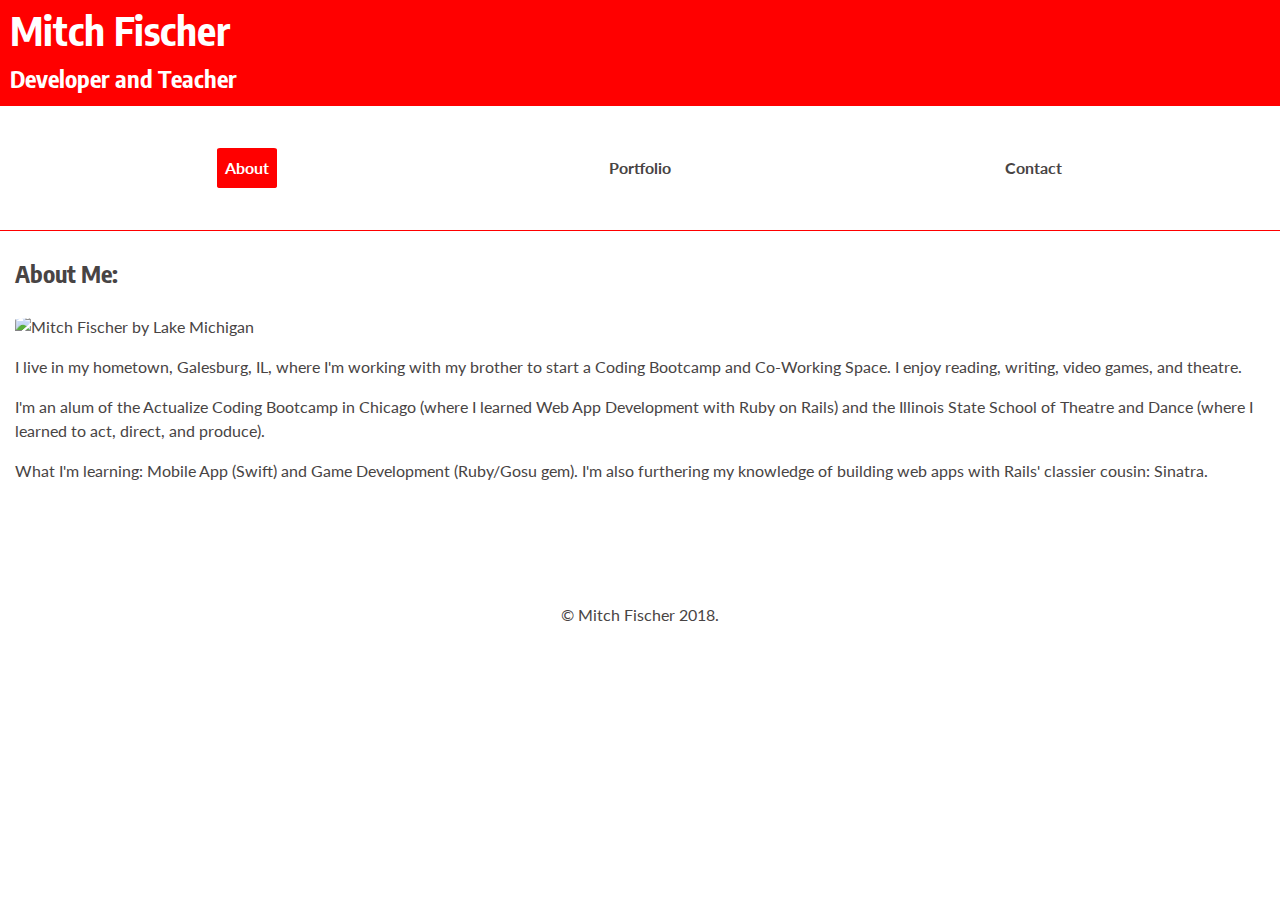
==== index.html @ 7ebfcbd5 "First Commit" ====
<!DOCTYPE html>
<html>
	<head>
		<title>Mitch Fischer | About Me</title>
		<meta charset="utf-8">
		<link href="https://fonts.googleapis.com/css?family=Encode+Sans+Condensed|Lato" rel="stylesheet">
		<link rel="stylesheet" href="https://use.fontawesome.com/releases/v5.1.0/css/all.css" integrity="sha384-lKuwvrZot6UHsBSfcMvOkWwlCMgc0TaWr+30HWe3a4ltaBwTZhyTEggF5tJv8tbt" crossorigin="anonymous">
		<link rel="stylesheet" type="text/css" href="css/normalize.css">
		<link rel="stylesheet" type="text/css" href="css/styles.css">
	</head>

	<body>
		<header>
			<h1>Mitch Fischer</h1>
			<h2>Developer and Teacher</h2>

			<nav>
				<ul>
					<li><a href="index.html" class="selected">About</a></li>
					<li><a href="portfolio.html">Portfolio</a></li>
					<li><a href="contact.html">Contact</a></li>
				</ul>
			</nav>
		</header>

		<main>
			<section id="about-me">
				<h3>About Me:</h3>
				<img src="images/mitch-lake-michigan.png" alt="Mitch Fischer by Lake Michigan" title="Mitch Fischer by Lake Michigan">
				<p>I live in my hometown, Galesburg, IL, where I'm working with my brother to start a Coding Bootcamp and Co-Working Space. I enjoy reading, writing, video games, and theatre.</p>
				<p>I'm an alum of the Actualize Coding Bootcamp in Chicago (where I learned Web App Development with Ruby on Rails) and the Illinois State School of Theatre and Dance (where I learned to act, direct, and produce).</p>
				<p>What I'm learning: Mobile App (Swift) and Game Development (Ruby/Gosu gem). I'm also furthering my knowledge of building web apps with Rails' classier cousin: Sinatra.</p>
			</section>
		</main>

		<footer>
			<p>&copy; Mitch Fischer 2018.</p>
		</footer>
	</body>
</html>
---- css/styles.css ----
img { 
	max-width: 100%;
}

body {
	font-size: 16px;
	font-family: 'Lato', sans-serif;
	line-height: 1.5;
}

a {
	text-decoration: none;
	font-size: 1em;
}

p {
	font-size: 1em;
}

h1, h2, h3 {
	font-family: 'Encode Sans Condensed', sans-serif;
	font-weight: bold;
}

h1 {
	font-size: 2.5em;
}

h2, h3 {
	font-size: 1.5em;
}

header {
	background: red;
	color: #fff;
}

header h1, header h2 {
	margin: 0 0 0 10px;
	text-align: left;
}

nav {
	background: white;
	text-align: center;
	padding: 10px 0;
	margin: 10px 0 0 0;
	border-bottom: 1px solid red;
}

nav ul {
	list-style: none;
	margin: 2.5%;
	padding: 0;
}

nav li {
	display: inline-block;
	width: 32%;
	padding: 0;
}

nav a {
	display: inline-block;
	color: #484444;
	font-weight: bold;
	padding: 8px;
	margin: 0;
}

nav a:hover, nav a.selected {
	transition-duration: 500ms;
	background: red;
	color: #fff;
	border-radius: 5%;
}

main {
	color: #484444;
	margin: 0 15px;
}

footer {
	background: #fff;
	color: #484444;
	padding: 5% 0 0 0;
	text-align: center;
}

footer p {
	margin-top: 40px;
}

#about-me img {
	display: block;
	border-radius: 20%;
	margin: auto;
}

#contact-list ul {
	list-style: none;
	margin: 0;
	padding: 0;
}

#contact-list li {
	margin: 0 0 20px 0;
	padding: 0;
}

#contact-list a {
	color: #484444;
	padding: 10px 0;
}

.contact-icon {
	margin: 0 5px 0 0;
	padding: 10px;
	background: red;
	color: white;
	border-radius: 100%;
	font-size: 0.75em;
}

#contact-list a:hover i.contact-icon {
	transition-duration: 500ms;
	background: white;
	color: red;
}
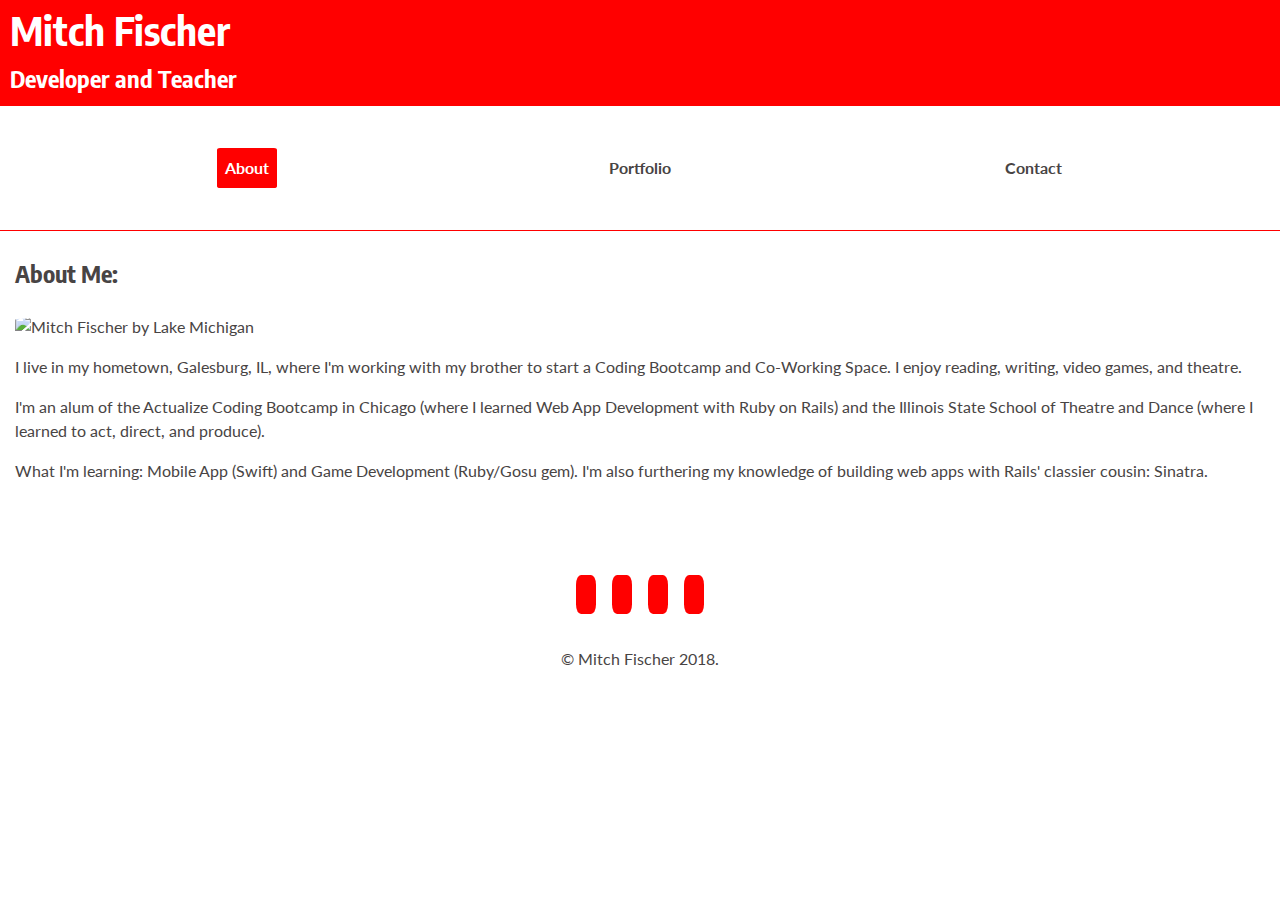
==== commit 886099f8: "Add Portfolio Styling" ====
--- a/index.html
+++ b/index.html
@@ -11,6 +11,8 @@
 
 	<body>
 		<header>
+			<!-- Comment on the index page -->
+
 			<h1>Mitch Fischer</h1>
 			<h2>Developer and Teacher</h2>
 
@@ -34,6 +36,28 @@
 		</main>
 
 		<footer>
+			<ul class="social-icon-list">
+				<li class="social-icon">
+					<a href="https://www.linkedin.com/in/heymitchfischer">
+						<i class="fab fa-linkedin-in"></i>
+					</a>
+				</li>
+				<li class="social-icon">
+					<a href="https://github.com/heymitchfischer">
+						<i class="fab fa-github"></i>
+					</a>
+				</li>
+				<li class="social-icon">
+					<a href="https://medium.com/@heymitchfischer">
+						<i class="fab fa-medium-m"></i>
+					</a>
+				</li>
+				<li class="social-icon">
+					<a href="https://www.instagram.com/heymitchfischer/">
+						<i class="fab fa-instagram"></i>
+					</a>
+				</li>
+			</ul>
 			<p>&copy; Mitch Fischer 2018.</p>
 		</footer>
 	</body>
--- a/css/styles.css
+++ b/css/styles.css
@@ -1,6 +1,4 @@
-img { 
-	max-width: 100%;
-}
+/* FONT */
 
 body {
 	font-size: 16px;
@@ -30,6 +28,10 @@
 	font-size: 1.5em;
 }
 
+
+
+/* HEADER */
+
 header {
 	background: red;
 	color: #fff;
@@ -39,6 +41,10 @@
 	margin: 0 0 0 10px;
 	text-align: left;
 }
+
+
+
+/* NAVIGATION BAR */
 
 nav {
 	background: white;
@@ -75,20 +81,37 @@
 	border-radius: 5%;
 }
 
+
+
+/* MAIN SECTION */
+
 main {
 	color: #484444;
 	margin: 0 15px;
 }
+
+
+
+/* FOOTER */
 
 footer {
 	background: #fff;
 	color: #484444;
 	padding: 5% 0 0 0;
 	text-align: center;
+	clear: both;
 }
 
 footer p {
 	margin-top: 40px;
+}
+
+
+
+/* IMAGES */
+
+img { 
+	max-width: 100%;
 }
 
 #about-me img {
@@ -97,6 +120,10 @@
 	margin: auto;
 }
 
+
+
+/* CONTACT SECTION */
+
 #contact-list ul {
 	list-style: none;
 	margin: 0;
@@ -122,8 +149,59 @@
 	font-size: 0.75em;
 }
 
-#contact-list a:hover i.contact-icon {
+#contact-list a:hover i.contact-icon, li.social-icon a:hover {
 	transition-duration: 500ms;
 	background: white;
 	color: red;
+}
+
+
+
+/* SOCIAL ICON SECTION */
+
+.social-icon-list {
+	list-style: none;
+	display: block;
+	margin: 20px 0;
+	padding: 0;
+}
+
+li.social-icon {
+	display: inline-block;
+	margin: 0 6px;
+}
+
+li.social-icon a {
+	transition-duration: 500ms;
+	color: #fff;
+	padding: 10px;
+	background: red;
+	border-radius: 25%;
+}
+
+
+
+/* PORTFOLIO */
+
+#portfolio ul {
+	margin: 0;
+	padding: 0;
+	list-style: none;
+	text-align: center;
+}
+
+#portfolio li {
+	float: left;
+	width: 45%;
+	margin: 2.5%;
+	background: #484444;
+}
+
+#portfolio p {
+	color: #fff;
+	padding: 5% 0 10% 0;
+}
+
+#portfolio li:nth-child(odd) {
+	clear: left;
 }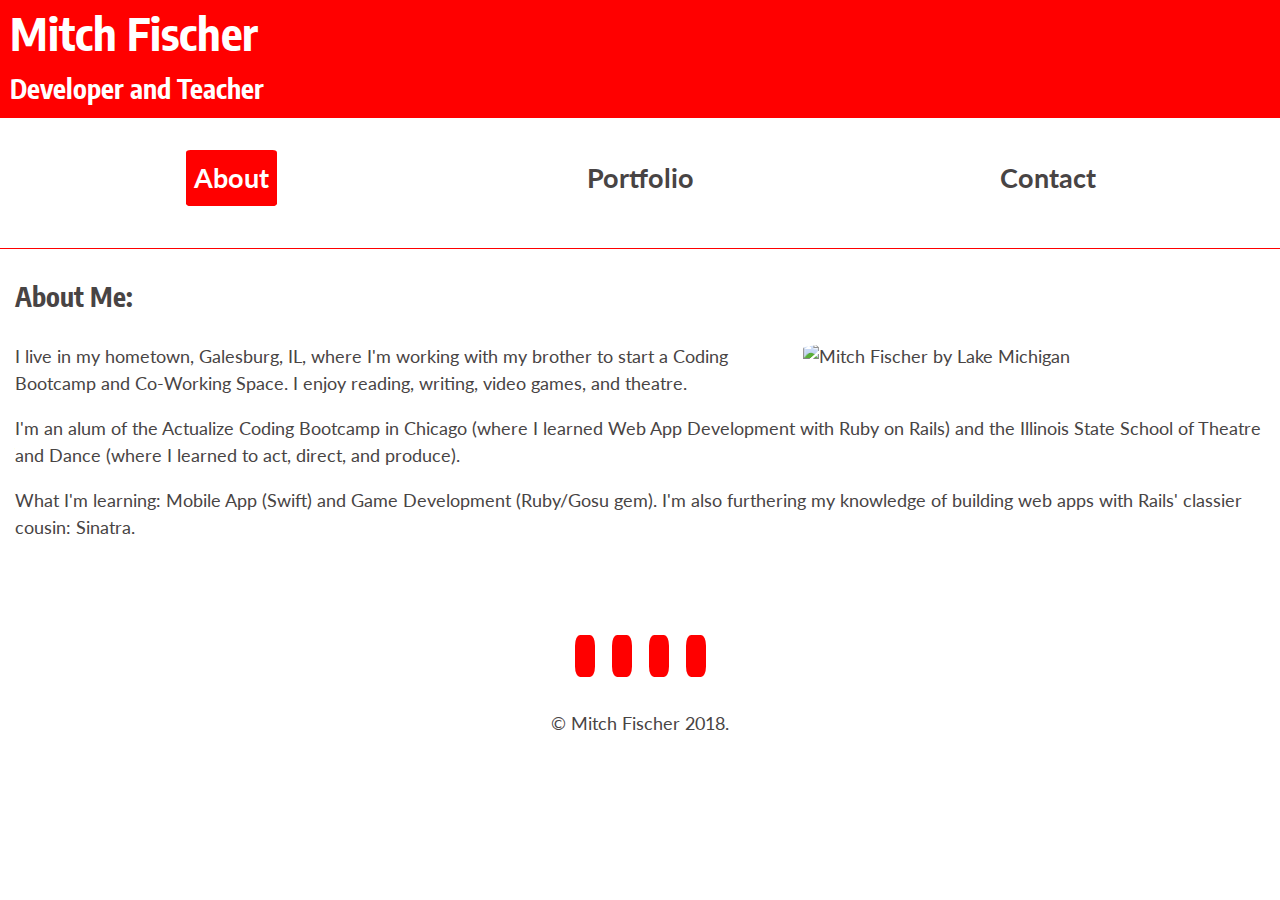
==== commit 367079c4: "Add Responsive.css" ====
--- a/index.html
+++ b/index.html
@@ -7,6 +7,8 @@
 		<link rel="stylesheet" href="https://use.fontawesome.com/releases/v5.1.0/css/all.css" integrity="sha384-lKuwvrZot6UHsBSfcMvOkWwlCMgc0TaWr+30HWe3a4ltaBwTZhyTEggF5tJv8tbt" crossorigin="anonymous">
 		<link rel="stylesheet" type="text/css" href="css/normalize.css">
 		<link rel="stylesheet" type="text/css" href="css/styles.css">
+		<link rel="stylesheet" type="text/css" href="css/responsive.css">
+		<meta name="viewport" content="width=device-width, initial-scale=1.0">
 	</head>
 
 	<body>
--- a/css/responsive.css
+++ b/css/responsive.css
@@ -0,0 +1,55 @@
+@media screen and (min-width: 480px) {
+	#about-me img {
+		float: right;
+		width: 45%;
+		max-width: 400px;
+		margin: 0 5%;
+	}
+
+	nav ul {
+		margin: 10px;
+	}
+
+	nav {
+		padding: 0;
+	}
+
+	nav li {
+		width: 22%;
+		margin: 2.5% 5%;
+	}
+
+	nav a {
+		font-size: 1.5em;
+	}
+}
+
+@media screen and (min-width: 660px) {
+	body {
+		font-size: 18px;
+	}
+
+	#contact-list {
+		display: inline-block;
+		width: 40%;
+		margin: 5% 3% 0 3%;
+	}
+
+	#contact-info {
+		display: inline-block;
+		width: 50%;
+		float: left;
+	}
+
+	#portfolio li {
+		width: 28%;
+	}
+
+	#portfolio li:nth-child(odd) {
+		clear: none;
+	}
+
+	#portfolio li:nth-child(4n) {
+		clear: left;
+	}
+}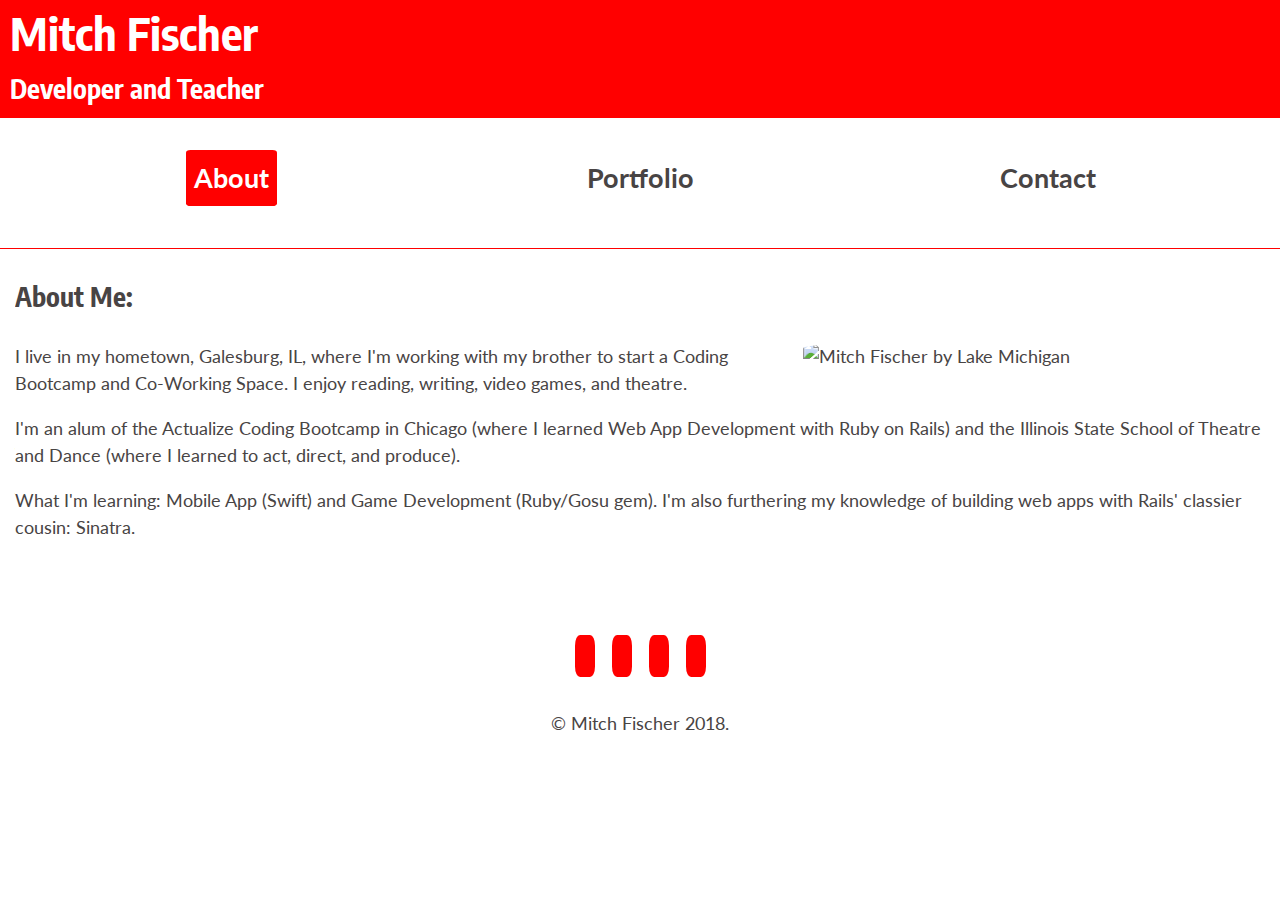
==== commit 614e95fa: "Add JavaScript and jQuery" ====
--- a/index.html
+++ b/index.html
@@ -9,6 +9,7 @@
 		<link rel="stylesheet" type="text/css" href="css/styles.css">
 		<link rel="stylesheet" type="text/css" href="css/responsive.css">
 		<meta name="viewport" content="width=device-width, initial-scale=1.0">
+		<script src="https://ajax.googleapis.com/ajax/libs/jquery/3.3.1/jquery.min.js"></script>
 	</head>
 
 	<body>
@@ -62,5 +63,7 @@
 			</ul>
 			<p>&copy; Mitch Fischer 2018.</p>
 		</footer>
+
+		<script src="js/app.js"></script>
 	</body>
 </html>--- a/css/styles.css
+++ b/css/styles.css
@@ -204,4 +204,56 @@
 
 #portfolio li:nth-child(odd) {
 	clear: left;
+}
+
+/* STATIC NAVBAR */
+/* The sticky class is added to the navbar with JS when it reaches its scroll position */
+.sticky {
+  position: fixed;
+  top: -10px;
+  width: 100%;
+}
+
+.main-content {
+	padding-top: 160px;
+}
+
+
+/* MODAL */
+/* The Modal (background) */
+.modal {
+    display: none; /* Hidden by default */
+    position: fixed; /* Stay in place */
+    z-index: 1; /* Sit on top */
+    left: 0;
+    top: 0;
+    width: 100%; /* Full width */
+    height: 100%; /* Full height */
+    overflow: auto; /* Enable scroll if needed */
+    background-color: rgb(0,0,0); /* Fallback color */
+    background-color: rgba(0,0,0,0.4); /* Black w/ opacity */
+}
+
+/* Modal Content/Box */
+.modal-content {
+    background-color: #fefefe;
+    margin: 15% auto; /* 15% from the top and centered */
+    padding: 20px;
+    border: 1px solid #888;
+    width: 80%; /* Could be more or less, depending on screen size */
+}
+
+/* The Close Button */
+.close {
+    color: #aaa;
+    float: right;
+    font-size: 28px;
+    font-weight: bold;
+}
+
+.close:hover,
+.close:focus {
+    color: black;
+    text-decoration: none;
+    cursor: pointer;
 }